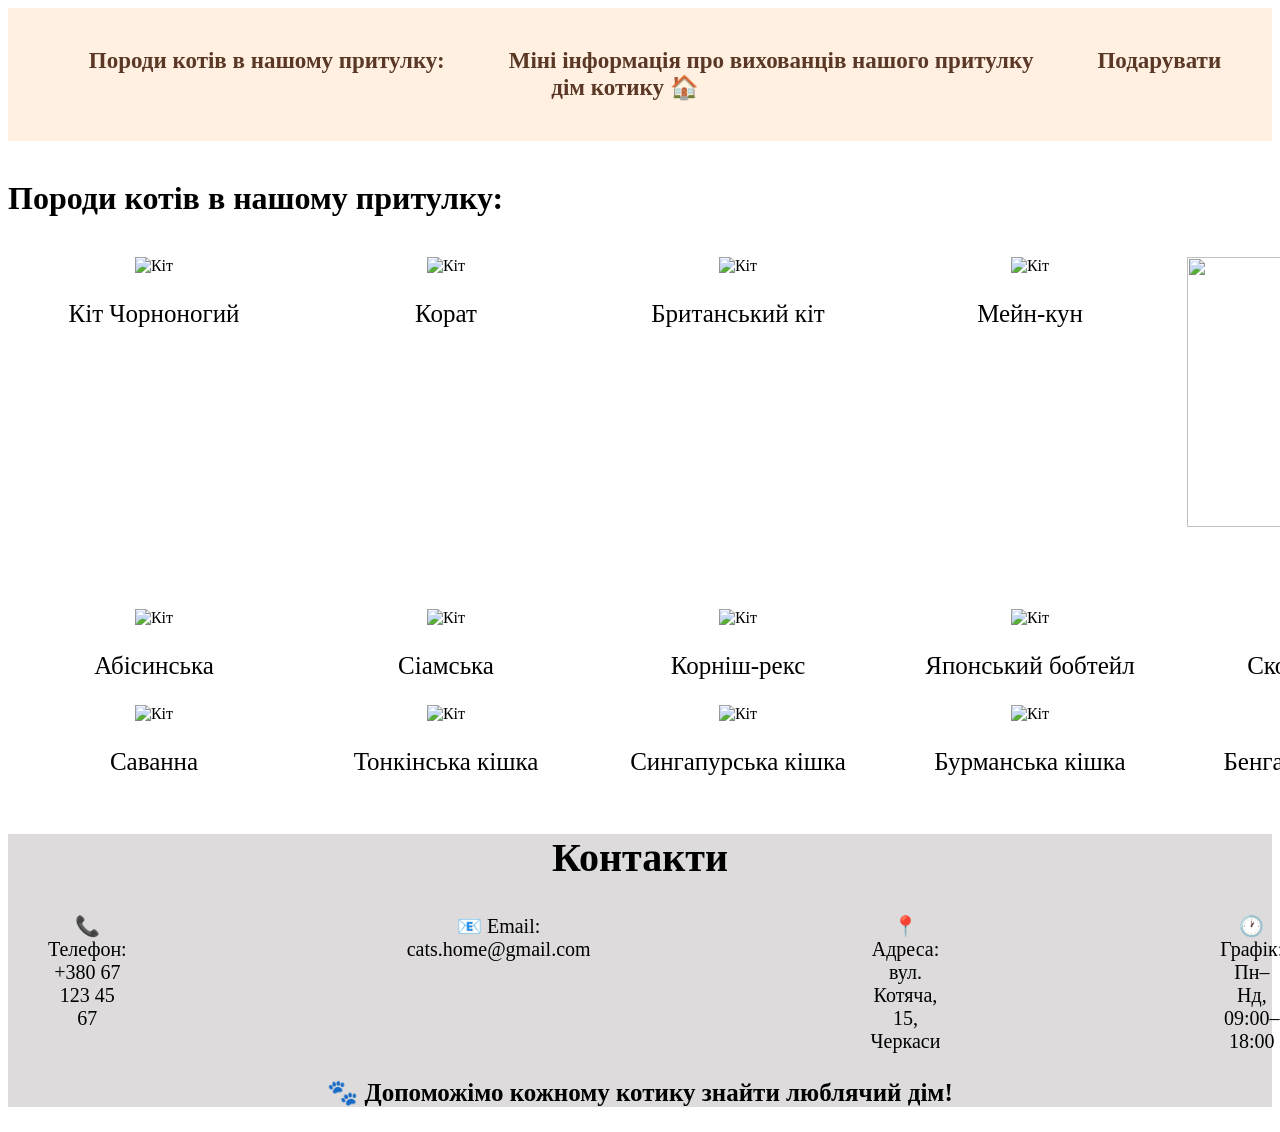
==== index.html @ ef3c3359 "Initial commit" ====
<!DOCTYPE html>
<html lang="en">
<head>
    <meta charset="UTF-8">
    <meta name="viewport" content="width=device-width, initial-scale=1.0">
    <title>Document</title>
    <link rel="stylesheet" href="style.css">

</head>

<header> 
    <a href="index.html">Породи котів в нашому притулку:</a>
    <a href="three.html">Міні інформація про вихованців нашого притулку</a>
    <a href="two.html">Подарувати дім котику 🏠 </a>

</header>




<br>
<body>
<h1> Породи котів в нашому притулку:</h1>
<br>
    <main>
       <article>       
        <img src="https://thumb.wikimedia.org/wikipedia/commons/thumb/d/da/Zoo_Wuppertal_Schwarzfusskatze.jpg/330px-Zoo_Wuppertal_Schwarzfusskatze.jpg?utm_source=uk.wikipedia.org&utm_campaign=parser&utm_content=thumbnail" alt="Кіт">
        <p> Кіт Чорноногий</p>
       </article> 

       <article>     
        <img src="https://upload.wikimedia.org/wikipedia/commons/8/84/Korat.jpg?utm_source=uk.wikipedia.org&utm_campaign=index&utm_content=original" alt="Кіт">
        <p>Корат</p>
       </article> 

       <article>
        <img src="https://turbota.pet/wp-content/uploads/2021/04/ryzhyj-brytanskyj-kit.jpg" alt="Кіт">
        <p> Британський кіт</p>
       </article> 

       <article>
        <img src="https://encrypted-tbn0.gstatic.com/images?q=tbn:ANd9GcQX49pBQ60SGe3xScinrLov2Z5YJLDOOHAOVLYb71o-EItYjgjpZF0J9iw&s=10" alt="Кіт">
        <p>Мейн-кун</p>
       </article> 

       <article> 
        <img src="https://content.e-zoo.ua/img/uploads/blog/stattya_292-11.jpg" alt=""Кіт>
        <p>Каракет</p>
       </article> 


       <article>
        <img src="https://images.unian.net/photos/2024_11/1732000481-7048.jpg?r=374287" alt="Кіт">
        <p>Абісинська</p>
       </article> 
       
       <article>
        <img src="https://images.unian.net/photos/2024_11/1732000523-1596.jpg?r=265821" alt="Кіт">
        <p>Сіамська</p>
       </article> 


       <article>
        <img src="https://images.unian.net/photos/2024_11/1732000555-3276.jpg?r=492066" alt="Кіт">
        <p>Корніш-рекс</p>
       </article> 
       
       
       <article>
        <img src="https://images.unian.net/photos/2024_11/1732000585-7219.jpg?r=412007" alt="Кіт">
        <p>Японський бобтейл</p>
       </article> 
       

       <article>
        <img src="https://images.unian.net/photos/2024_11/1732000623-1859.jpg?r=164127" alt="Кіт">
        <p>Скоттіш-фолд</p>
       </article> 
       
       <article>
        <img src="https://images.unian.net/photos/2024_11/1732000705-2701.jpg?r=302609" alt="Кіт">
        <p>Саванна</p>
       </article> 
       

       <article>
        <img src="https://images.unian.net/photos/2024_11/1732000753-6293.jpg?r=889719" alt="Кіт">
        <p>Тонкінська кішка</p>
       </article> 
       

       <article>
        <img src="https://images.unian.net/photos/2024_11/1732000791-9060.jpg?r=164124" alt="Кіт">
        <p>Сингапурська кішка</p>
       </article> 
       

       <article>
        <img src="https://images.unian.net/photos/2024_11/1732000897-1828.jpg?r=335899" alt="Кіт">
        <p>Бурманська кішка</p>
       </article> 
       

       <article>
        <img src="https://images.unian.net/photos/2024_11/1732000935-6706.jpg?r=829460" alt="Кіт">
        <p>Бенгальська кішка</p>
       </article> 
       
   </main>


<footer>
    <h2>Контакти</h2>

    <ul>
        <li>📞 Телефон: +380 67 123 45 67</li>
        <li>📧 Email: cats.home@gmail.com</li>
        <li>📍 Адреса: вул. Котяча, 15, Черкаси</li>
        <li>🕐 Графік: Пн–Нд, 09:00–18:00</li>
    </ul>

    <p>🐾 Допоможімо кожному котику знайти люблячий дім!</p>
</footer>

</body>
</html>
---- style.css ----
main {
    display: grid;
    grid-template-columns: repeat(5, 292px);
    text-align: center;
}

img {
    width: 270px;
    height: 270px;
    object-fit: cover;
}



header {
    background-color: #fff0e2;
    text-align: center;
    padding: 40px;
}

header a {
    color: #5a3825;
    padding: 30px;
    font-size: 23px;
    text-decoration: none;
    font-weight: bold;
    
}

p{
    color: black;
    font-size: 25px;
}

li a{
   text-decoration: none;
   font-size: 30px; 
    text-align: center;
    color: black;
    
}



ul {
    list-style: none;
    display: flex;
    gap: 280px;
}

footer {
    background-color: #dddbdb;
    color: rgb(0, 0, 0);
    text-align: center;
}

footer h2 {
    font-size: 40px;
}

footer ul {
    list-style: none;  
    size: 50px;
}

footer li {
    font-size: 20px;
    text-align: center;
}

footer p {
    font-weight: bold;
}
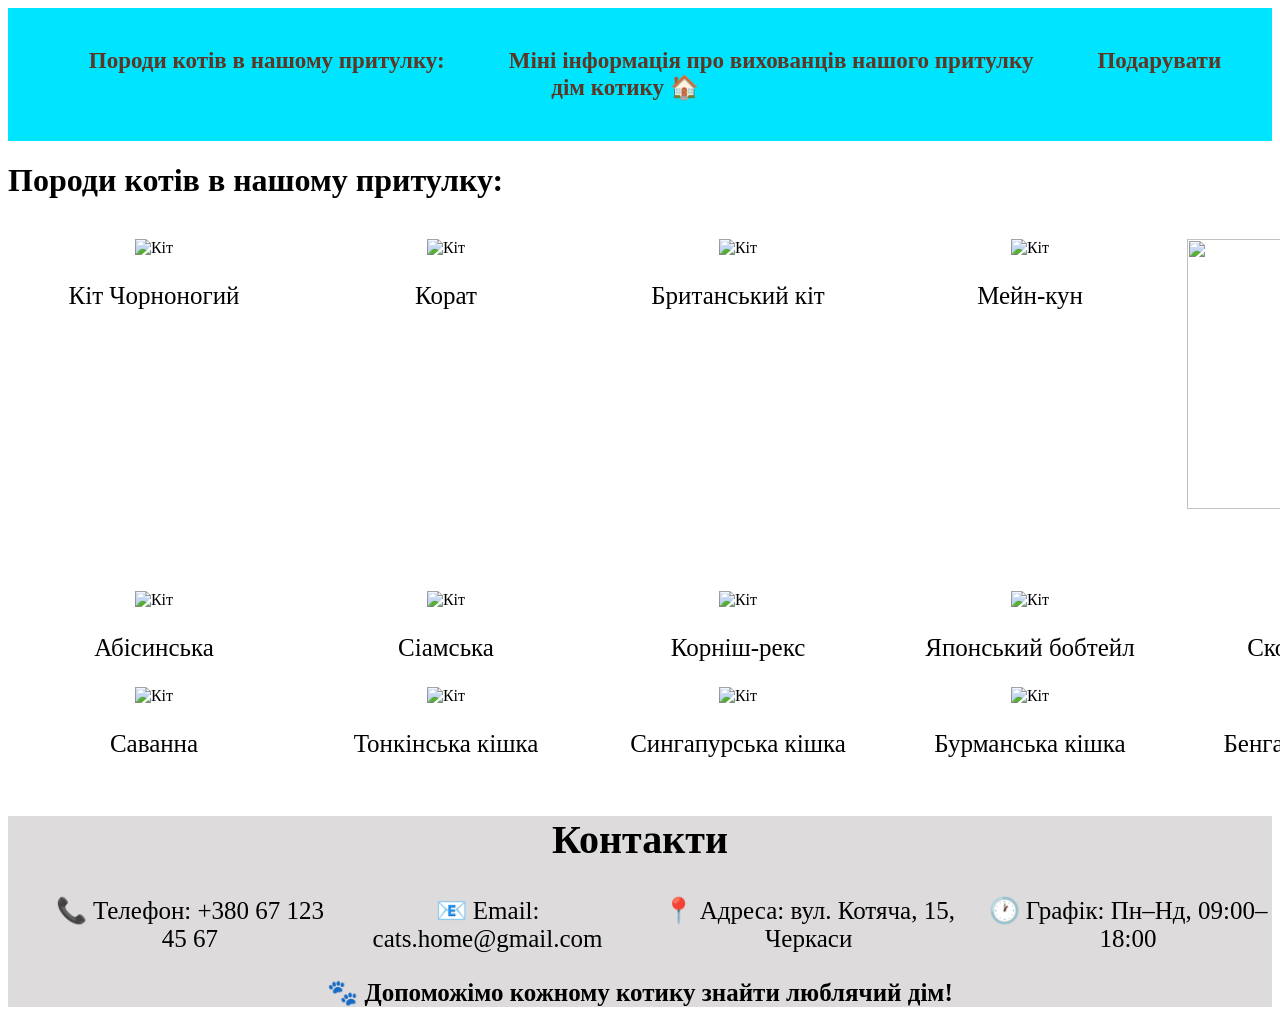
==== commit 6d5f23c4: "Додано нові зміни" ====
--- a/index.html
+++ b/index.html
@@ -8,18 +8,17 @@
 
 </head>
 
-<header> 
+<body>
+
+    <header>
     <a href="index.html">Породи котів в нашому притулку:</a>
     <a href="three.html">Міні інформація про вихованців нашого притулку</a>
     <a href="two.html">Подарувати дім котику 🏠 </a>
 
+
 </header>
 
 
-
-
-<br>
-<body>
 <h1> Породи котів в нашому притулку:</h1>
 <br>
     <main>
--- a/style.css
+++ b/style.css
@@ -13,7 +13,7 @@
 
 
 header {
-    background-color: #fff0e2;
+    background-color: #00e5ff;
     text-align: center;
     padding: 40px;
 }
@@ -24,7 +24,7 @@
     font-size: 23px;
     text-decoration: none;
     font-weight: bold;
-    
+
 }
 
 p{
@@ -45,7 +45,7 @@
 ul {
     list-style: none;
     display: flex;
-    gap: 280px;
+    gap: 10px;
 }
 
 footer {
@@ -64,7 +64,7 @@
 }
 
 footer li {
-    font-size: 20px;
+    font-size: 25px;
     text-align: center;
 }
 
@@ -72,3 +72,76 @@
     font-weight: bold;
 }
 
+
+.box {
+    width: 300px;
+    height: 300px;
+    margin: 50px 100px;
+    padding: 20px;
+}
+
+.box1 {
+    color: white;
+    font-size: 24px;
+    background-color: red;
+}
+
+.box2 {
+    color: blue;
+    background-color: transparent;
+    text-align: center;
+}
+
+.box3 {
+    color: #333333;
+    border: 4px solid blue;
+    border-radius: 20px;
+    padding: 35px 10px;
+}
+
+.box4 {
+    color: rgb(236, 4, 4);
+    background-image: url("https://kor.ill.in.ua/m/610x385/2824384.jpg");
+    opacity: 0.8;
+    background-size: cover;
+    background-position: center;
+}
+
+.box p{
+    color: red;
+}
+
+.box5 {
+    color: white;
+    background-color: #00e5ff;
+    text-align: center;
+    font-size: 30px;
+    padding: 20px;
+    opacity: 0.8;
+    border-radius: 20px;
+}
+
+.link1 a {
+    color: green;
+}
+
+.link2 a {
+    color: red;
+}
+
+.link3 a {
+    color: green;
+}
+
+.link4 a {
+    color: red;
+}
+
+.link5 a {
+    color: green;
+}
+
+
+strong {
+    color: rgb(50, 10, 192);
+}
